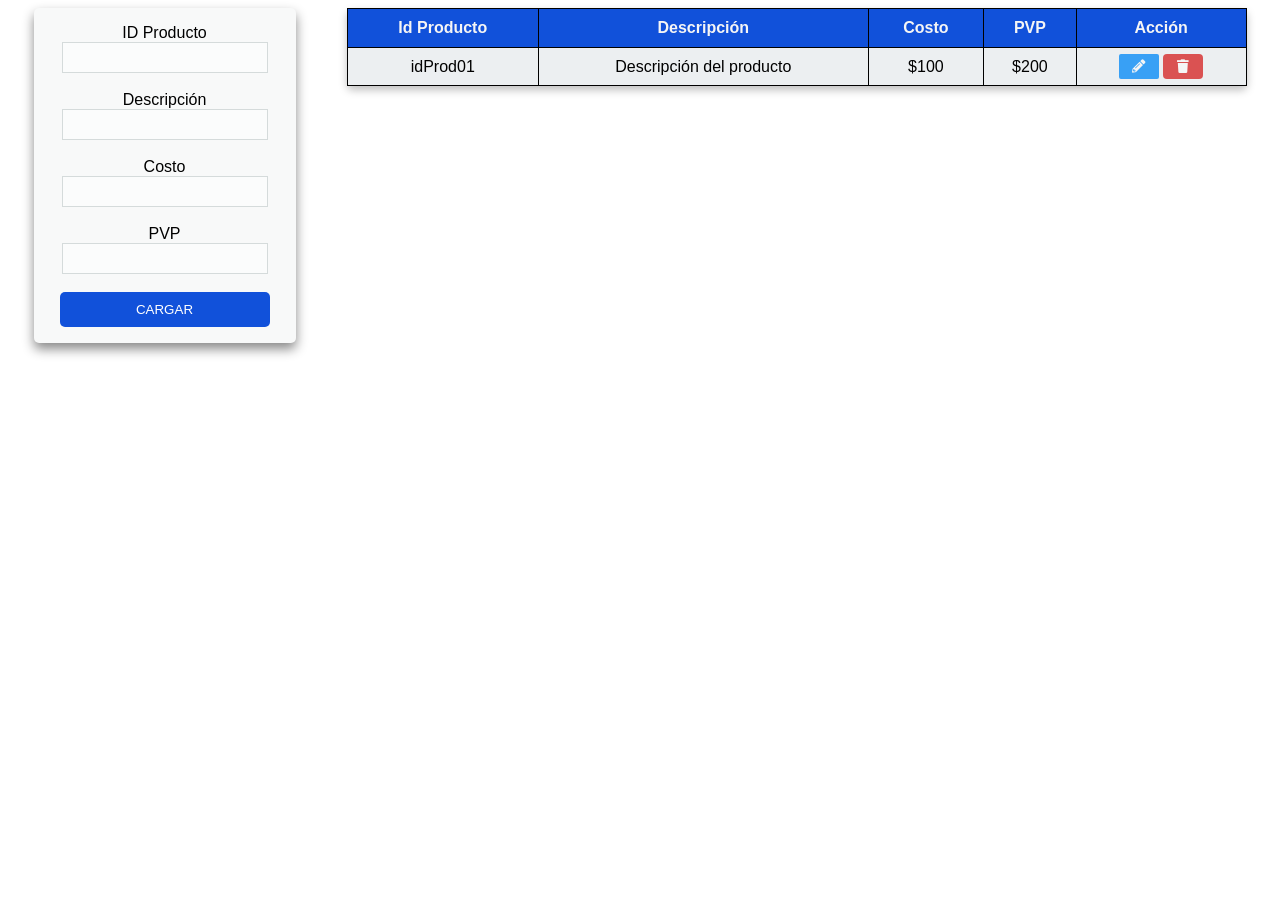
==== index.html @ e50d77cb "commit para lauty" ====
<!DOCTYPE html>
<html lang="en">

<head>
    <meta charset="UTF-8">
    <meta name="viewport" content="width=device-width, initial-scale=1.0">
    <link rel="stylesheet" href="/style.css">
    <link href="https://cdnjs.cloudflare.com/ajax/libs/font-awesome/5.15.3/css/all.min.css" rel="stylesheet">
    <title>Document</title>
</head>

<body>
   
</body>








<script type="module" src="./controladores/dom.js"></script>
<script type="module" src="./vistas/body/body.js"></script>

</html>
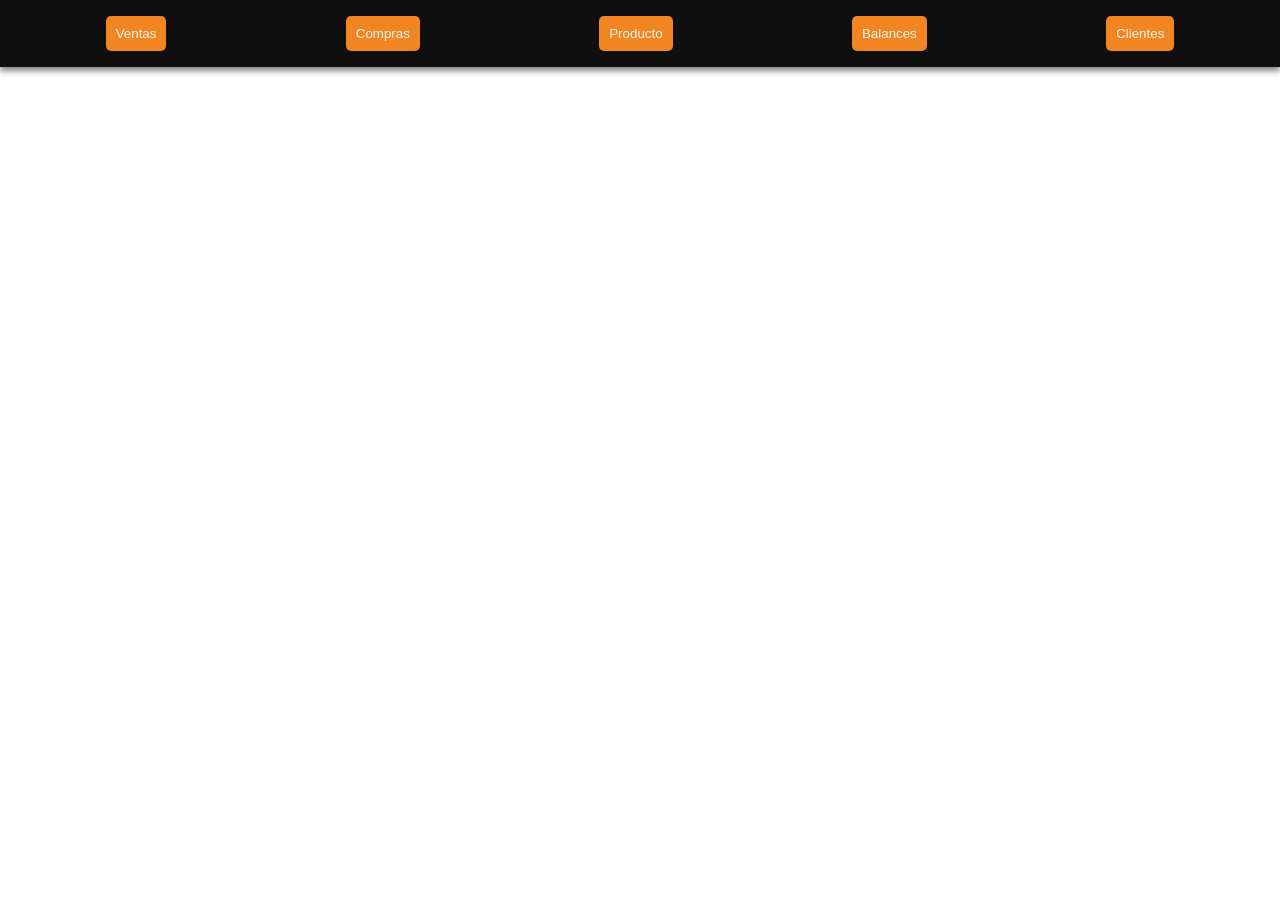
==== commit e66e7987: "commit" ====
--- a/index.html
+++ b/index.html
@@ -4,13 +4,13 @@
 <head>
     <meta charset="UTF-8">
     <meta name="viewport" content="width=device-width, initial-scale=1.0">
-    <link rel="stylesheet" href="/style.css">
     <link href="https://cdnjs.cloudflare.com/ajax/libs/font-awesome/5.15.3/css/all.min.css" rel="stylesheet">
     <title>Document</title>
 </head>
 
 <body>
-   
+    <div id="nav"></div>
+   <div id="contenido"></div>
 </body>
 
 
@@ -20,7 +20,7 @@
 
 
 
+<script type="module" src="./vistas/body/body.js"></script>
 <script type="module" src="./controladores/dom.js"></script>
-<script type="module" src="./vistas/body/body.js"></script>
 
 </html>
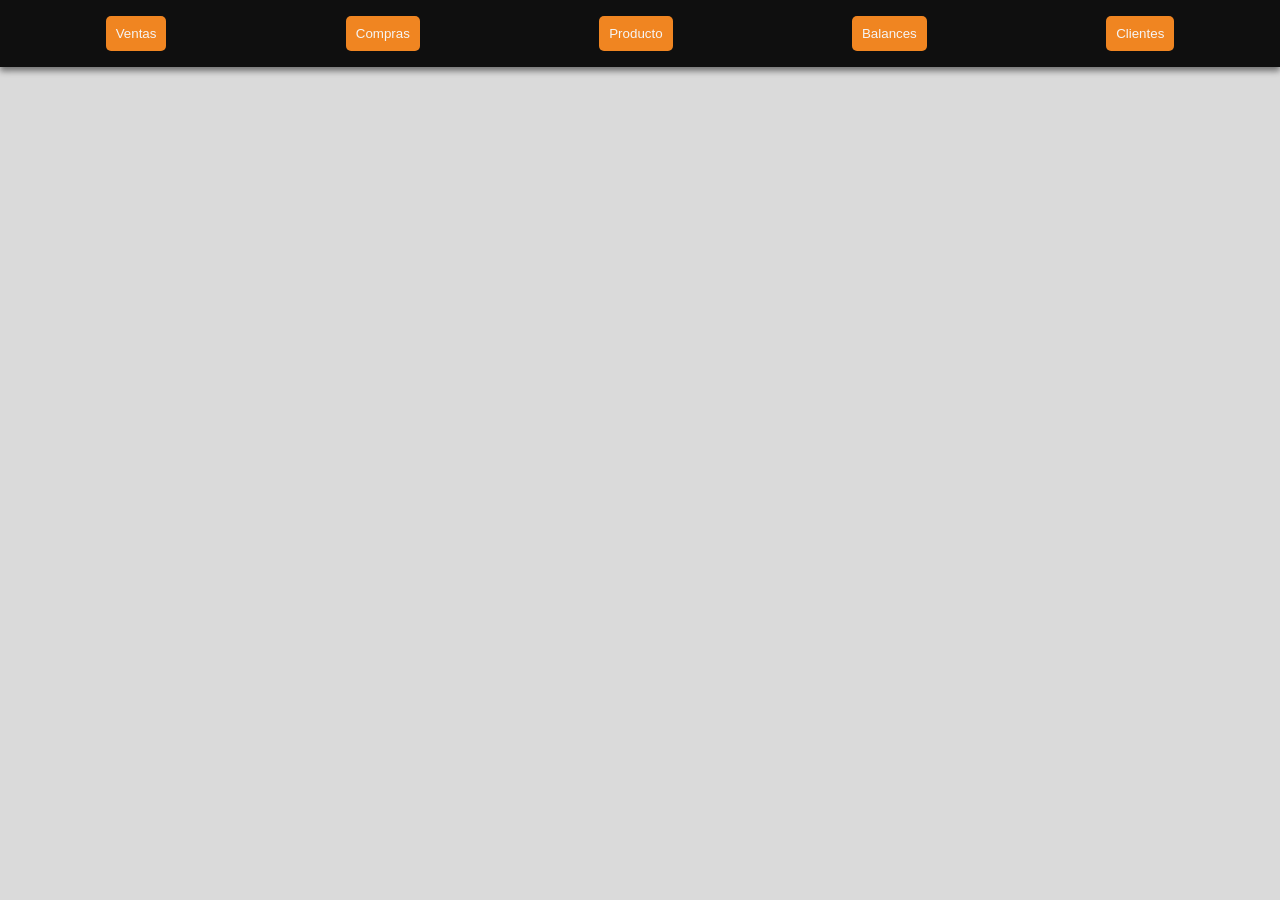
==== commit 875f46e8: "alerta" ====
--- a/index.html
+++ b/index.html
@@ -8,9 +8,16 @@
     <title>Document</title>
 </head>
 
-<body>
+<body id="body">
+    <style>
+        body {
+            background-color: #00000025;
+        }
+    </style>
     <div id="nav"></div>
    <div id="contenido"></div>
+
+
 </body>
 
 
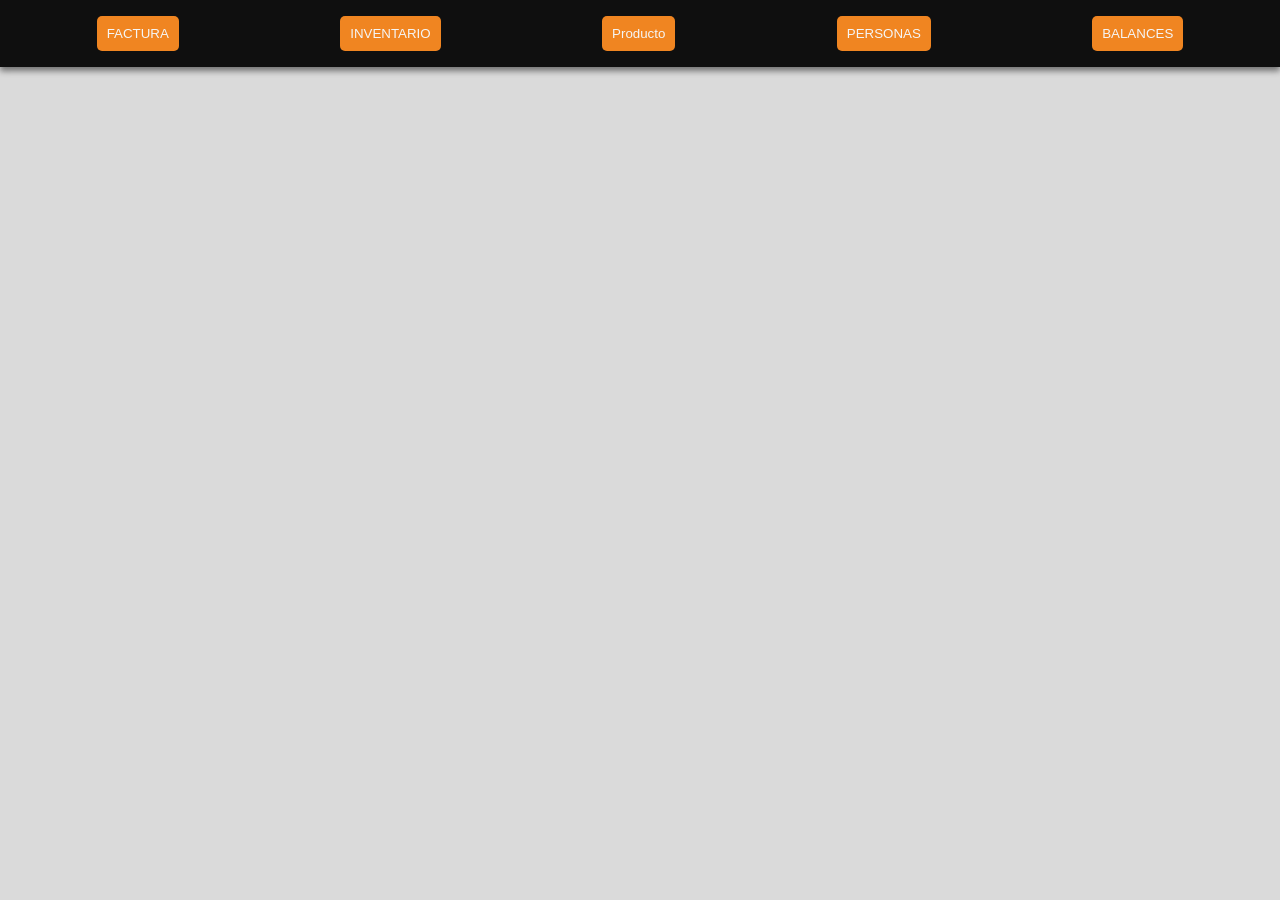
==== commit c587ddb8: "avances con lauty en casa" ====
--- a/index.html
+++ b/index.html
@@ -27,6 +27,8 @@
 
 
 
+
+
 <script type="module" src="./vistas/body/body.js"></script>
 <script type="module" src="./controladores/dom.js"></script>
 
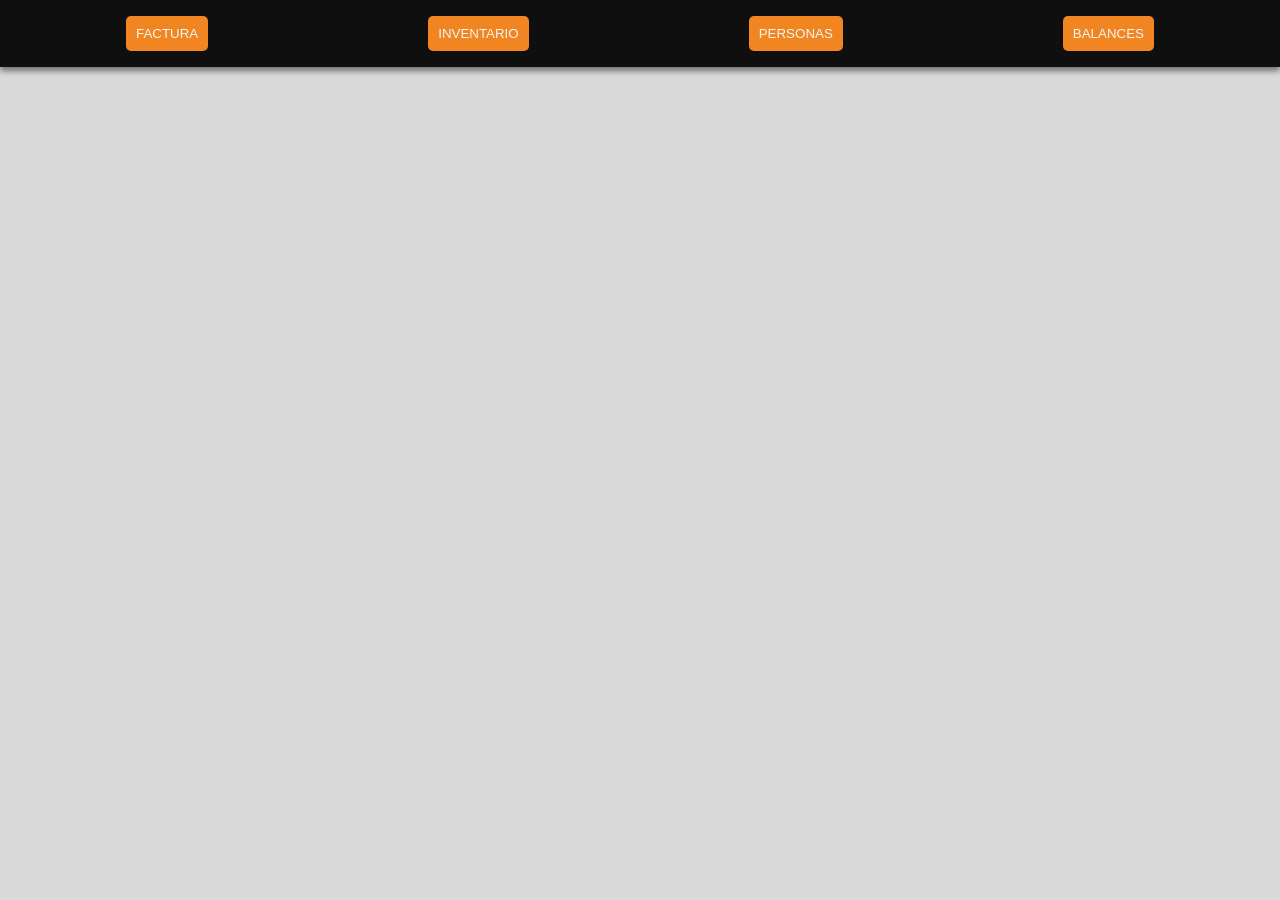
==== commit d1e1084c: "commit de carga" ====
--- a/index.html
+++ b/index.html
@@ -1,10 +1,10 @@
 <!DOCTYPE html>
-<html lang="en">
+<html lang="es">
 
 <head>
     <meta charset="UTF-8">
     <meta name="viewport" content="width=device-width, initial-scale=1.0">
-    <link href="https://cdnjs.cloudflare.com/ajax/libs/font-awesome/5.15.3/css/all.min.css" rel="stylesheet">
+    <link rel="stylesheet" href="https://cdnjs.cloudflare.com/ajax/libs/font-awesome/6.5.2/css/all.min.css">
     <title>Document</title>
 </head>
 
@@ -15,9 +15,8 @@
         }
     </style>
     <div id="nav"></div>
+
    <div id="contenido"></div>
-
-
 </body>
 
 
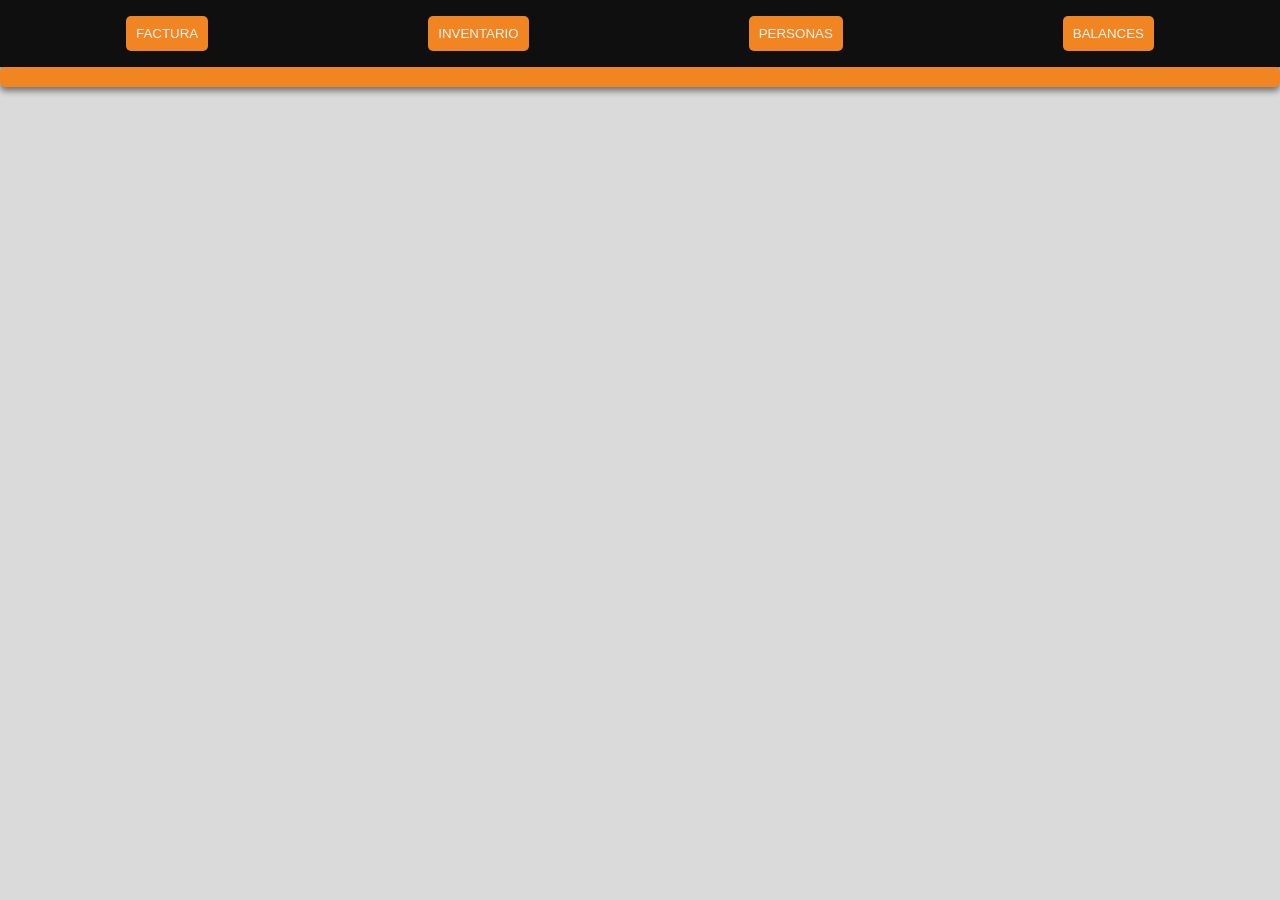
==== commit 91832b39: "commit Lauty" ====
--- a/index.html
+++ b/index.html
@@ -4,7 +4,8 @@
 <head>
     <meta charset="UTF-8">
     <meta name="viewport" content="width=device-width, initial-scale=1.0">
-    <link rel="stylesheet" href="https://cdnjs.cloudflare.com/ajax/libs/font-awesome/6.5.2/css/all.min.css">
+   <link rel="stylesheet" href="https://cdnjs.cloudflare.com/ajax/libs/font-awesome/6.5.2/css/all.min.css">
+   
     <title>Document</title>
 </head>
 
